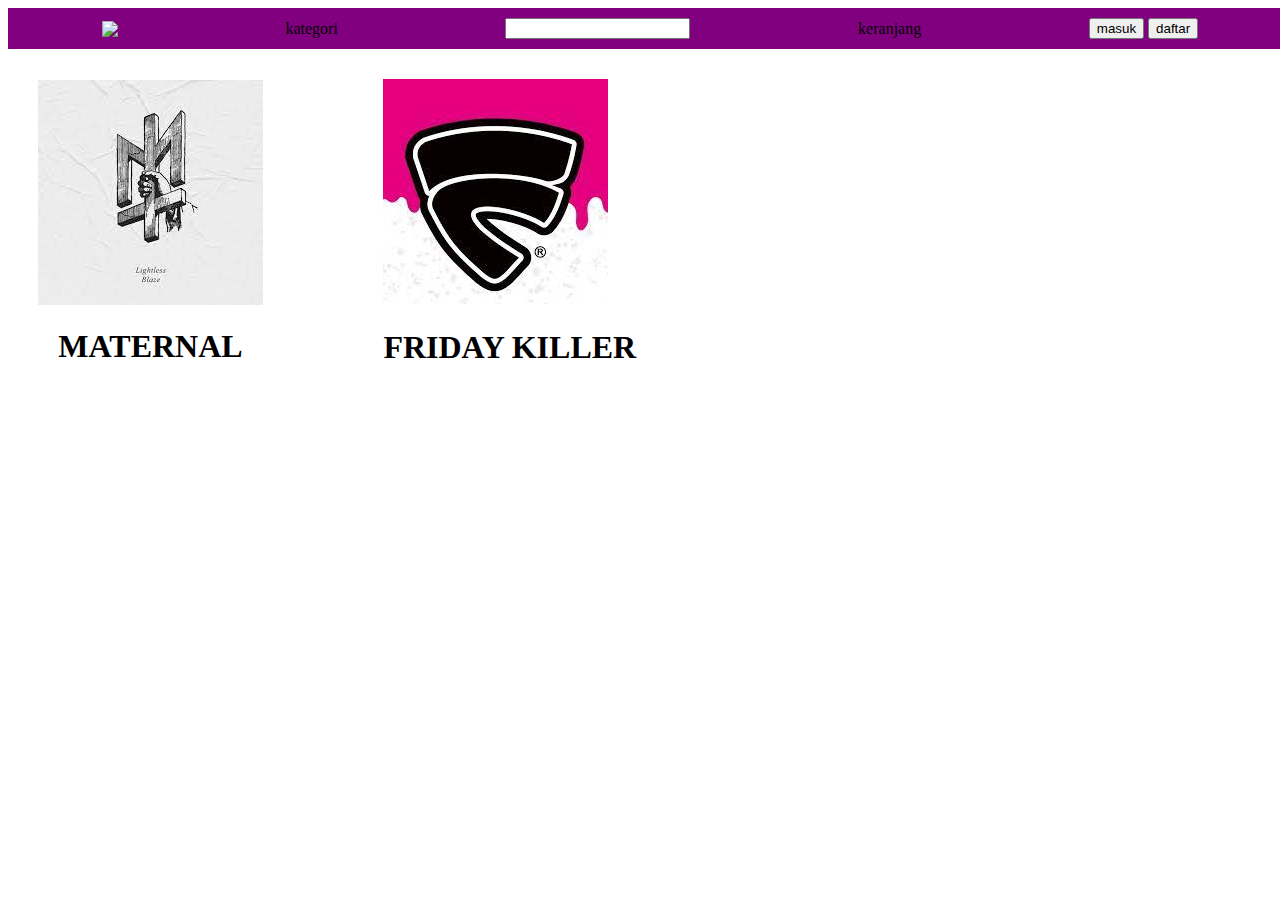
==== index.html @ 469cd069 "Rename citato.html to index.html" ====
<!DOCTYPE html>
<html lang="en">
    <head>
        <link rel="stylesheet" href="toko.css">
    </head>
    <body>
    <nav>
        <img src="https://ecs7.tokopedia.net/assets-tokopedia-lite/v2/zeus/production/e5b8438b.svg">
        <div>kategori</div>
        <input type="text" name="cari">
        <div>keranjang</div>
        <div>
            <button>masuk</button>
            <button>daftar</button>
        </div>
    </nav>
    <div class="icon">
    <div class="gambar1">
    <img src="[data-uri]">
    <h1>MATERNAL</h1>
    </div>
    <div class="gambar2">
        <img src="[data-uri]">
        <h1>FRIDAY KILLER</h1>
    </div>
    </body>
</html>
---- toko.css ----
nav{
    height: 100%;
    width: 100%;
    background:purple;
    padding: 10px;
    display: flex;
    justify-content: space-around;
    align-items: center;
    align-content: center;
}
.gambar1{
    display: flex;
    justify-content: space-around;
    flex-direction: column;
    align-items: center;
    align-content: center;
}
.gambar2{
   margin-left: 10%;
}
.icon{
    display: flex;
    margin: 30px;
}
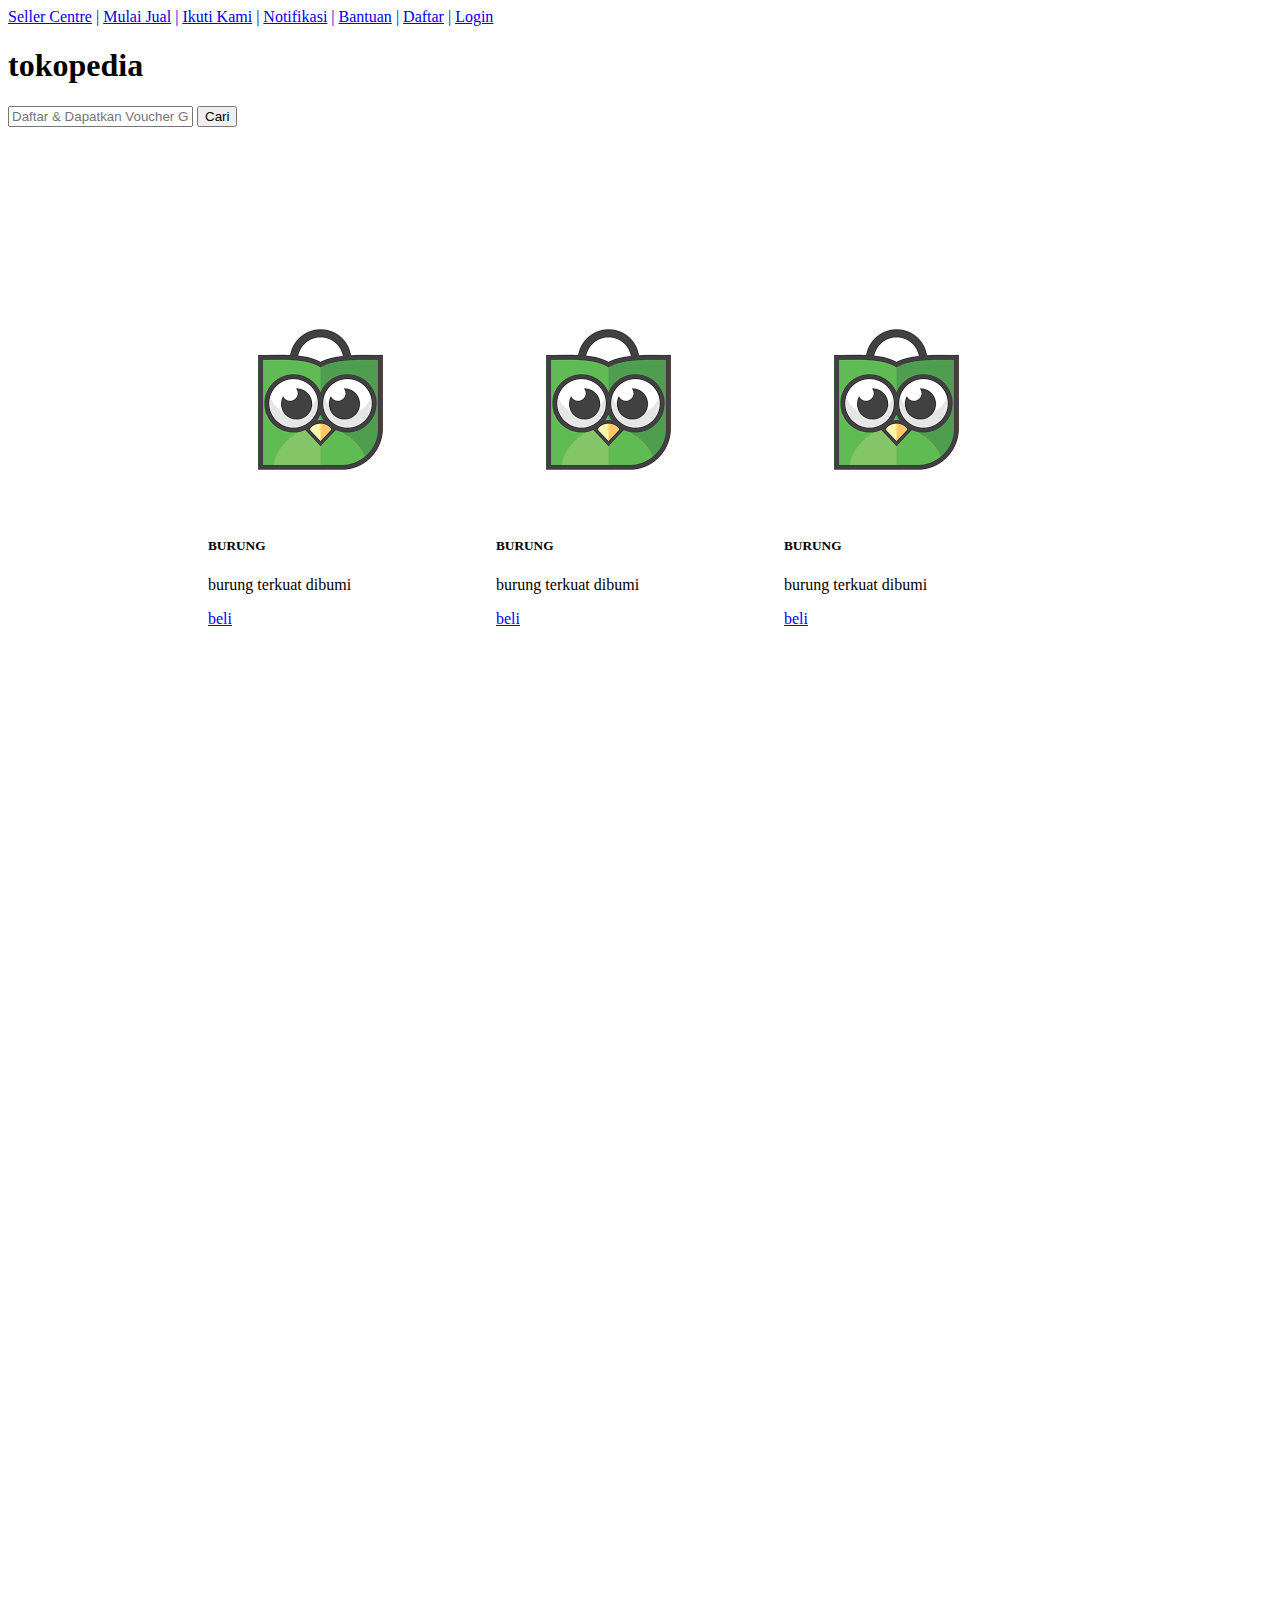
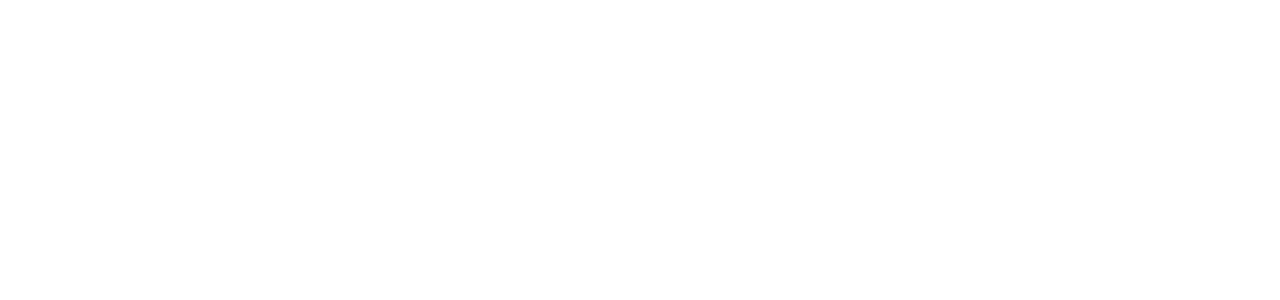
==== commit 3c659f3d: "Update index.html" ====
--- a/index.html
+++ b/index.html
@@ -1,27 +1,98 @@
 <!DOCTYPE html>
 <html lang="en">
-    <head>
-        <link rel="stylesheet" href="toko.css">
-    </head>
-    <body>
-    <nav>
-        <img src="https://ecs7.tokopedia.net/assets-tokopedia-lite/v2/zeus/production/e5b8438b.svg">
-        <div>kategori</div>
-        <input type="text" name="cari">
-        <div>keranjang</div>
-        <div>
-            <button>masuk</button>
-            <button>daftar</button>
+<head>
+    <meta charset="UTF-8">
+    <meta http-equiv="X-UA-Compatible" content="IE=edge">
+    <meta name="viewport" content="width=device-width, initial-scale=1.0">
+
+    <link rel="stylesheet" href="index.css">
+    <!-- CSS only -->
+<link href="https://cdn.jsdelivr.net/npm/bootstrap@5.2.0/dist/css/bootstrap.min.css" rel="stylesheet" integrity="sha384-gH2yIJqKdNHPEq0n4Mqa/HGKIhSkIHeL5AyhkYV8i59U5AR6csBvApHHNl/vI1Bx" crossorigin="anonymous">
+    <title>Document</title>
+</head>
+<body>
+<div class="navigasi" style="z-index: 1;">
+    <div class="atas">
+        <a href="#">Seller Centre</a>
+        <a href="#">|</a>
+        <a href="#">Mulai Jual</a>
+        <a href="#">|</a>
+        <a href="#">Ikuti Kami</a>
+
+        <a href="#">|</a>
+        <a class="kanan" href="#">Notifikasi</a>
+        <a href="#">|</a>
+        <a class="kanan" href="#">Bantuan</a>
+        <a href="#">|</a>
+
+        <a href="#">Daftar</a>
+        <a href="#">|</a>
+        <a href="#">Login</a>
+    </div>
+
+    <div class="navbar">
+
+        
+        <h1>tokopedia</h1>
+        <input type="text" placeholder="Daftar & Dapatkan Voucher Gratis" >
+        <button>Cari</button>
+
+       
+
+    </div>
+</div>
+
+<div class="spasi" style="padding: 80px">
+
+</div>
+
+
+<div style="display: flex; justify-content: center;">
+
+    <div class="card" style="width: 18rem;">
+        <img src="[data-uri]"
+    class="card-img-top" alt="...">
+        <div class="card-body">
+        <h5 class="card-title">BURUNG</h5>
+        <p class="card-text">burung terkuat dibumi</p>
+        <a href="#" class="btn btn-primary">beli</a>
         </div>
-    </nav>
-    <div class="icon">
-    <div class="gambar1">
-    <img src="[data-uri]">
-    <h1>MATERNAL</h1>
     </div>
-    <div class="gambar2">
-        <img src="[data-uri]">
-        <h1>FRIDAY KILLER</h1>
+
+    
+
+    <div class="card" style="width: 18rem;">
+        <img src="[data-uri]"
+    class="card-img-top" alt="...">
+        <div class="card-body">
+        <h5 class="card-title">BURUNG</h5>
+        <p class="card-text">burung terkuat dibumi</p>
+        <a href="#" class="btn btn-primary">beli</a>
+        </div>
     </div>
-    </body>
+
+
+    <div class="card" style="width: 18rem;">
+        <img src="[data-uri]"
+    class="card-img-top" alt="...">
+        <div class="card-body">
+        <h5 class="card-title">BURUNG</h5>
+        <p class="card-text">burung terkuat dibumi</p>
+        <a href="#" class="btn btn-primary">beli</a>
+        </div>
+    </div>
+    </div>
+
+</div>
+
+
+
+
+ 
+
+
+<div style="padding: 50%;"></div>
+
+
+</body>
 </html>
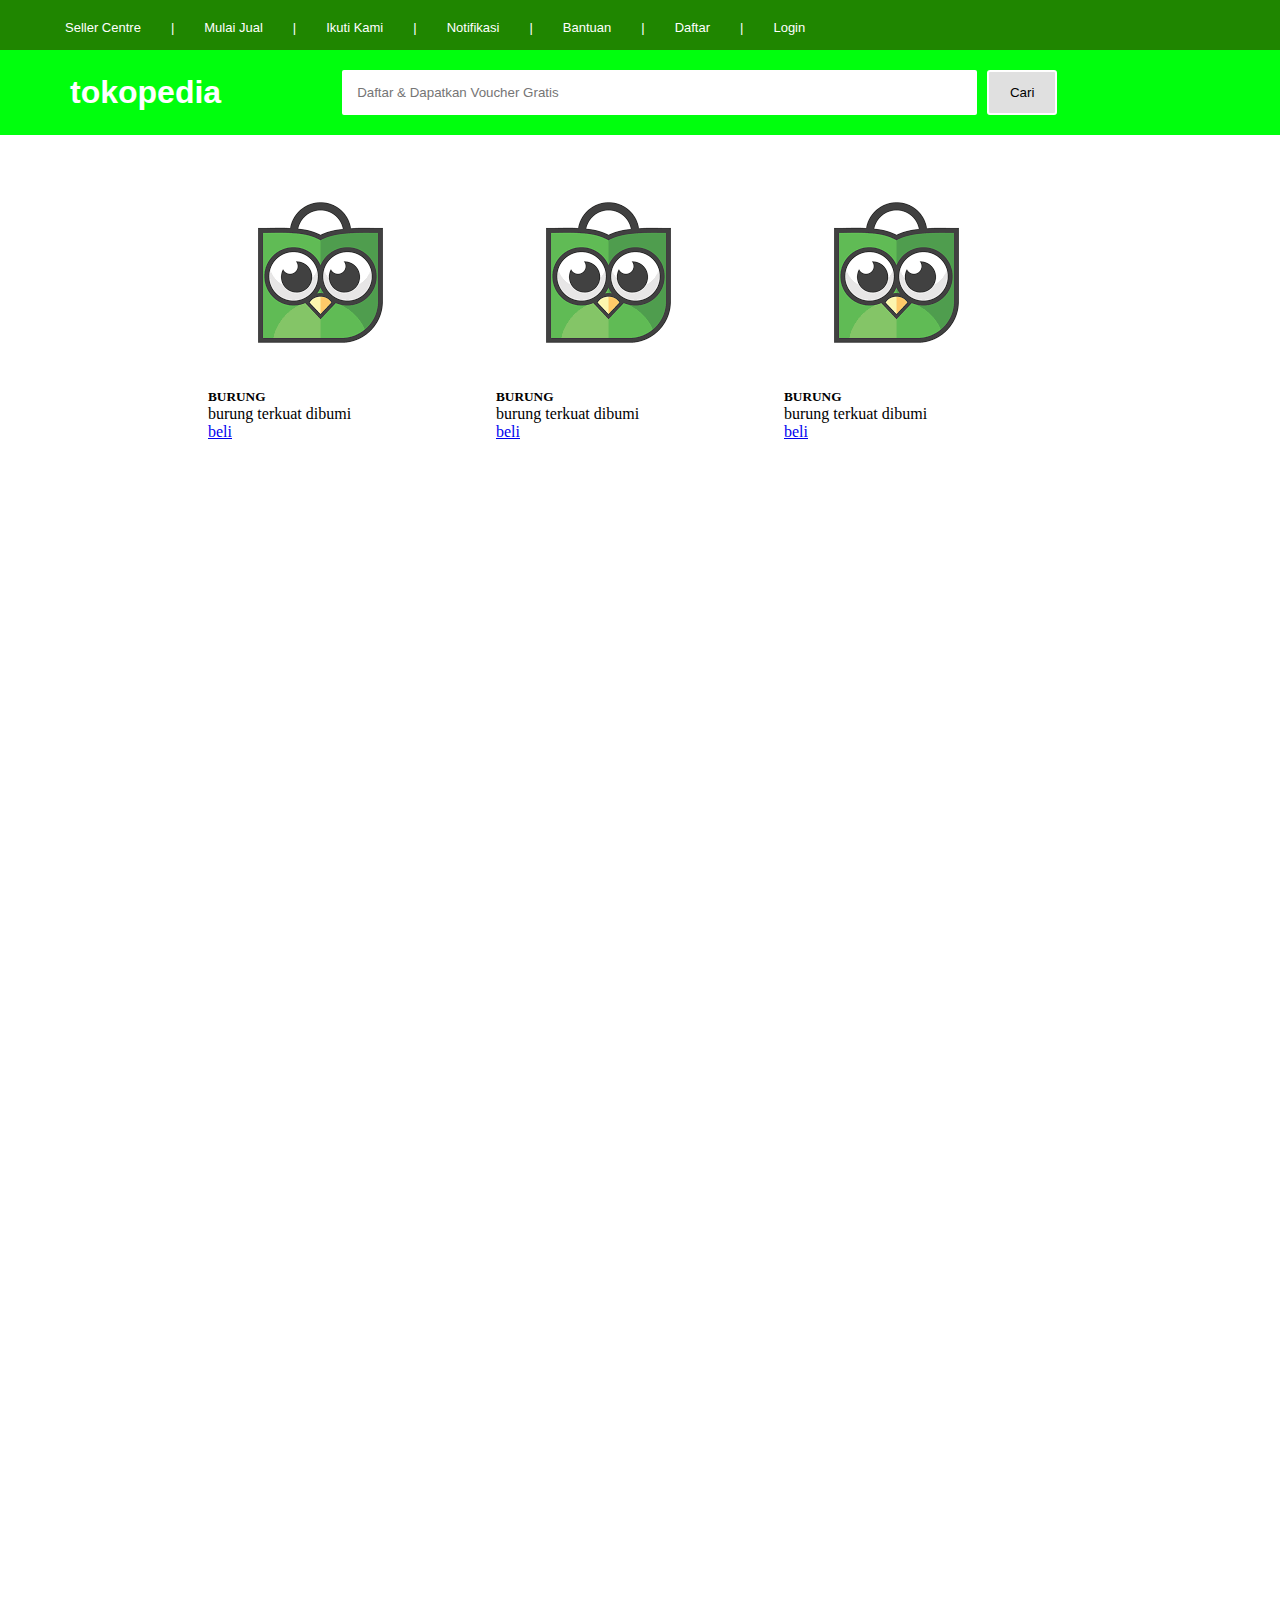
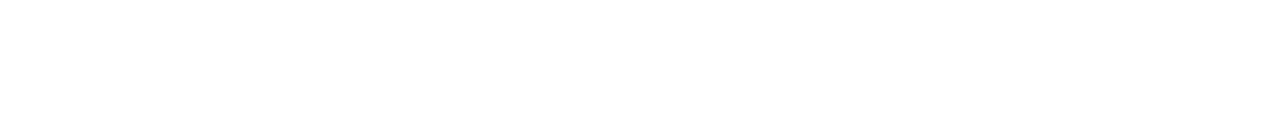
==== commit b6a6bf3e: "Update index.html" ====
--- a/index.html
+++ b/index.html
@@ -5,7 +5,7 @@
     <meta http-equiv="X-UA-Compatible" content="IE=edge">
     <meta name="viewport" content="width=device-width, initial-scale=1.0">
 
-    <link rel="stylesheet" href="index.css">
+    <link rel="stylesheet" href="toko.css">
     <!-- CSS only -->
 <link href="https://cdn.jsdelivr.net/npm/bootstrap@5.2.0/dist/css/bootstrap.min.css" rel="stylesheet" integrity="sha384-gH2yIJqKdNHPEq0n4Mqa/HGKIhSkIHeL5AyhkYV8i59U5AR6csBvApHHNl/vI1Bx" crossorigin="anonymous">
     <title>Document</title>
--- a/toko.css
+++ b/toko.css
@@ -0,0 +1,91 @@
+*{
+    margin: 0;
+}
+
+.navigasi{
+    position: fixed;
+    width: 100%;
+}
+
+.atas{
+    background-color:rgb(31, 134, 0) ;
+    padding-left: 50px;
+    display: flex;
+    align-items: center;
+}
+
+.atas a{
+    color: white;
+    text-decoration: none; 
+    margin: 15px;
+    padding-top: 5px;
+    font-family: sans-serif;
+    font-size: 13px;
+    
+}
+
+.kanan  {
+    text-align: right;
+    
+}
+
+.navbar{
+    background-color: rgb(0, 255, 13);
+    padding: 20px;
+    display: flex;
+    align-items: center;
+    padding-left: 50px;
+}
+
+.navbar h1{
+    font-family: sans-serif;
+    font-weight: bold;
+    color: white;
+    margin-left: 20px;
+}
+
+.keranjang{
+    width: 40px;
+    height: 40px;
+    margin-left: 5%;
+}
+
+.keranjang:hover{
+    cursor: pointer;
+}
+
+.shopee-logo{
+    border-radius: 50%;
+    width: 5%;
+    height: 5%;
+}
+
+.navbar input{
+    margin-left: 10%;
+    width: 50%;
+    padding: 15px;
+    border-radius: 2px;
+    border: none;
+}
+
+.navbar button{
+    background-color: rgb(224, 224, 224);
+    border: none;
+    width: 70px;
+    height: 45px;
+    border: 2px solid white;
+    margin-left: 10px;
+    border-radius: 3px;
+}
+
+.navbar button:hover{
+    background-color: rgb(0, 107, 134);
+    cursor: pointer;
+}
+
+.kotak h4{
+font-size: 30px;
+margin:center;
+
+
+}
